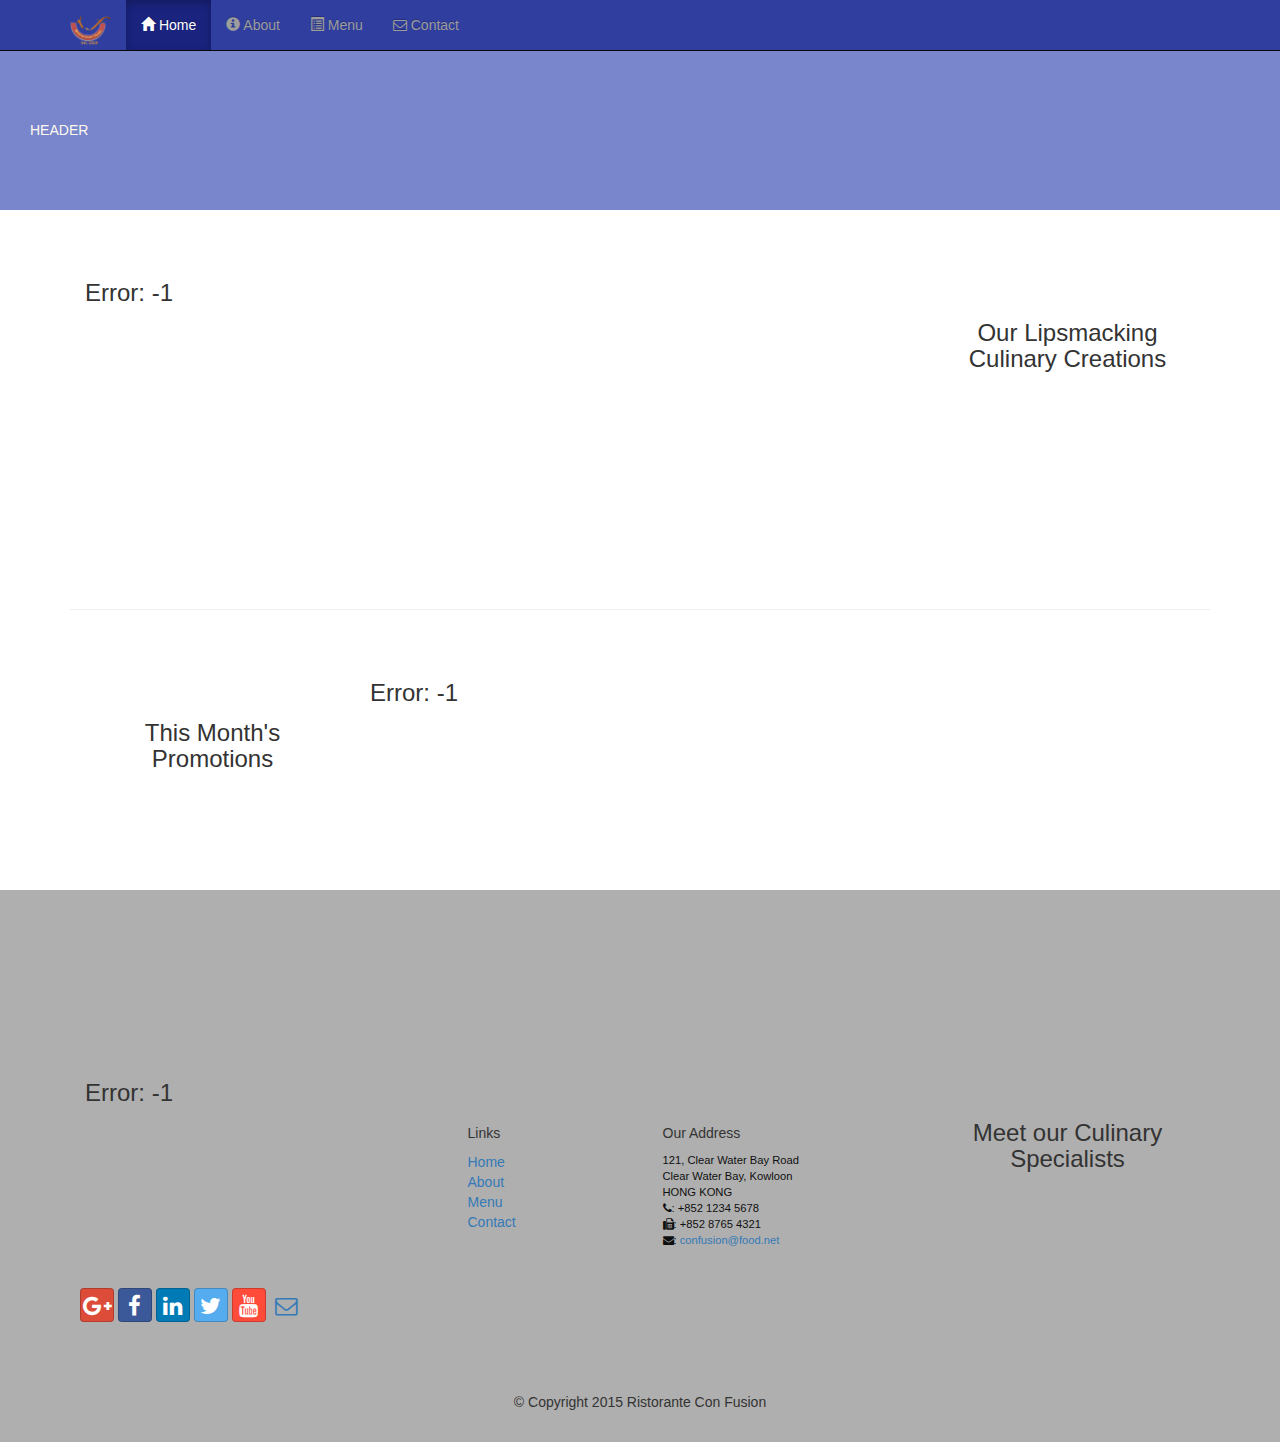
==== json-server/public/index.html @ 4f931f63 "first commit" ====
<!DOCTYPE html>
<html lang="en" ng-app="confusionApp">

<head>
    <meta charset="utf-8">
    <meta http-equiv="X-UA-Compatible" content="IE=edge">
    <meta name="viewport" content="width=device-width, initial-scale=1">
    <!-- The above 3 meta tags *must* come first in the head; any other head 
         content must come *after* these tags -->

    <title>Ristorante Con Fusion</title>
    <!-- Bootstrap -->
    <link rel="stylesheet" href="styles/main-931506be92.css"/>

    <!-- HTML5 shim and Respond.js for IE8 support of HTML5 elements and media queries -->
    <!-- WARNING: Respond.js doesn't work if you view the page via file:// -->
    <!--[if lt IE 9]>
    <script src="https://oss.maxcdn.com/html5shiv/3.7.2/html5shiv.min.js"></script>
    <script src="https://oss.maxcdn.com/respond/1.4.2/respond.min.js"></script>
    <![endif]-->
</head>

<body>

<div ui-view="header"></div>
<div ui-view="content" class="content"></div>
<div ui-view="footer"></div>

<script src="scripts/main-de43586e01.js"></script>

</body>

</html>
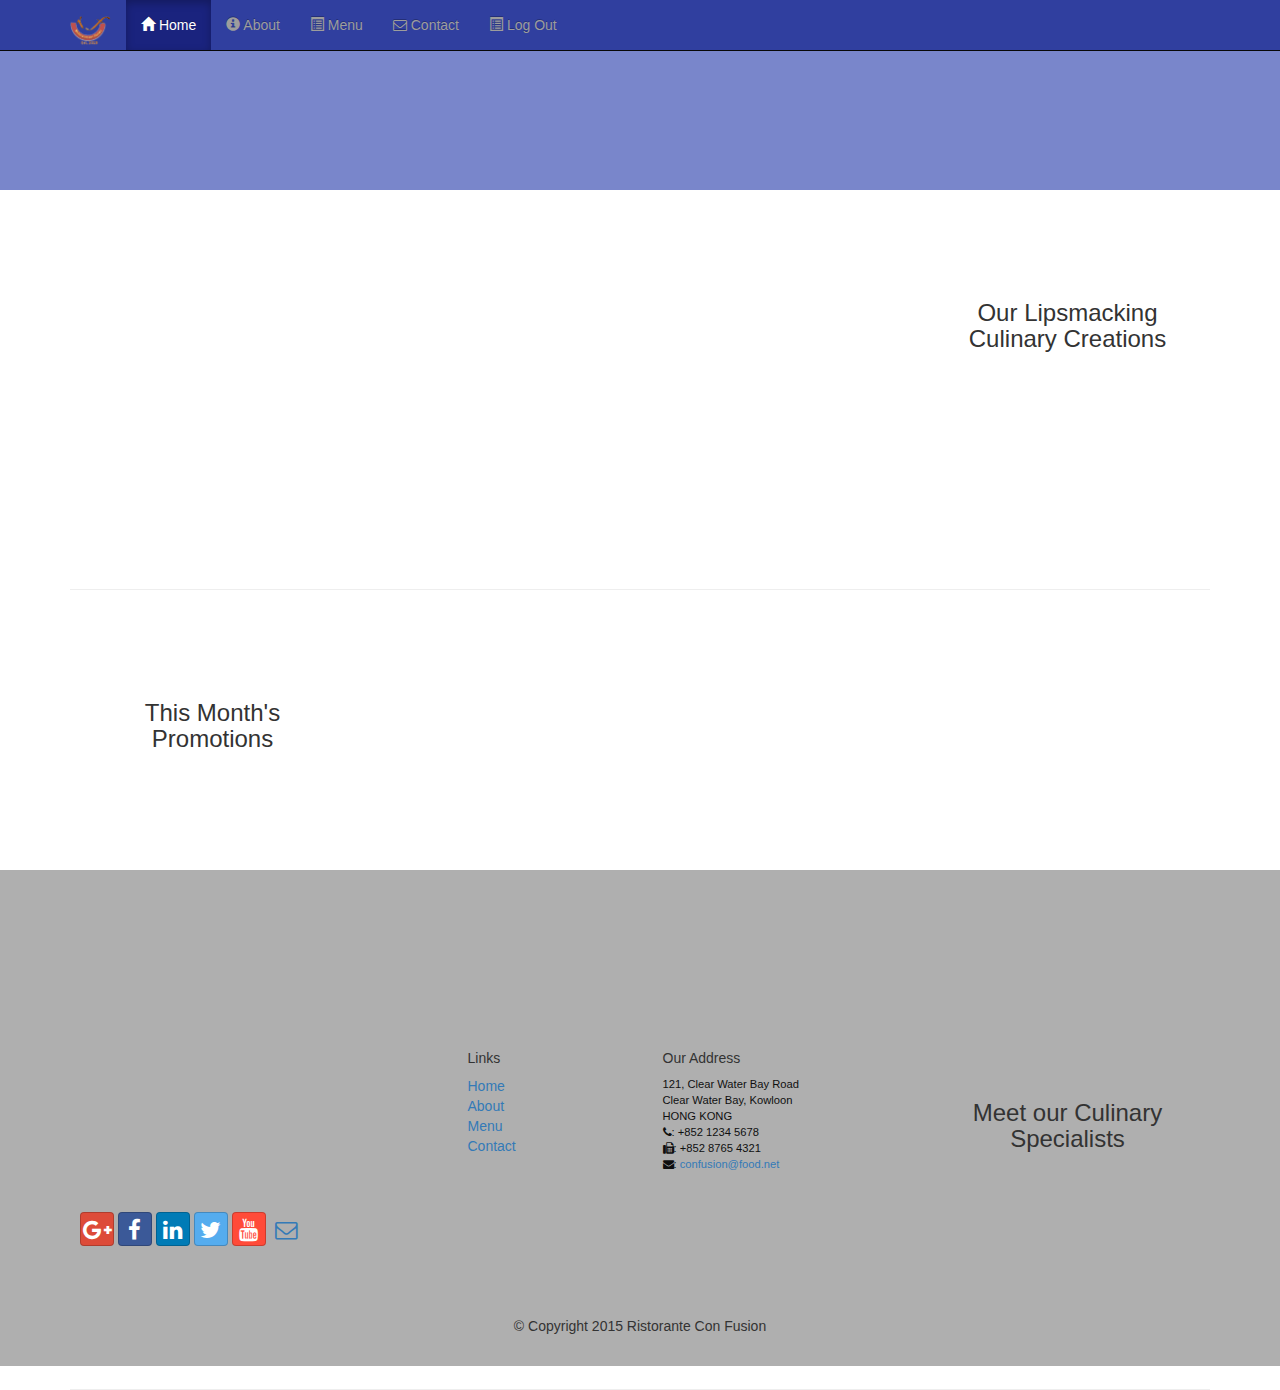
==== commit 28708f15: "1" ====
--- a/json-server/public/index.html
+++ b/json-server/public/index.html
@@ -10,7 +10,7 @@
 
     <title>Ristorante Con Fusion</title>
     <!-- Bootstrap -->
-    <link rel="stylesheet" href="styles/main-931506be92.css"/>
+    <link rel="stylesheet" href="styles/main-eeef62b401.css"/>
 
     <!-- HTML5 shim and Respond.js for IE8 support of HTML5 elements and media queries -->
     <!-- WARNING: Respond.js doesn't work if you view the page via file:// -->
@@ -26,7 +26,7 @@
 <div ui-view="content" class="content"></div>
 <div ui-view="footer"></div>
 
-<script src="scripts/main-de43586e01.js"></script>
+<script src="scripts/main-af24db6c48.js"></script>
 
 </body>
 
